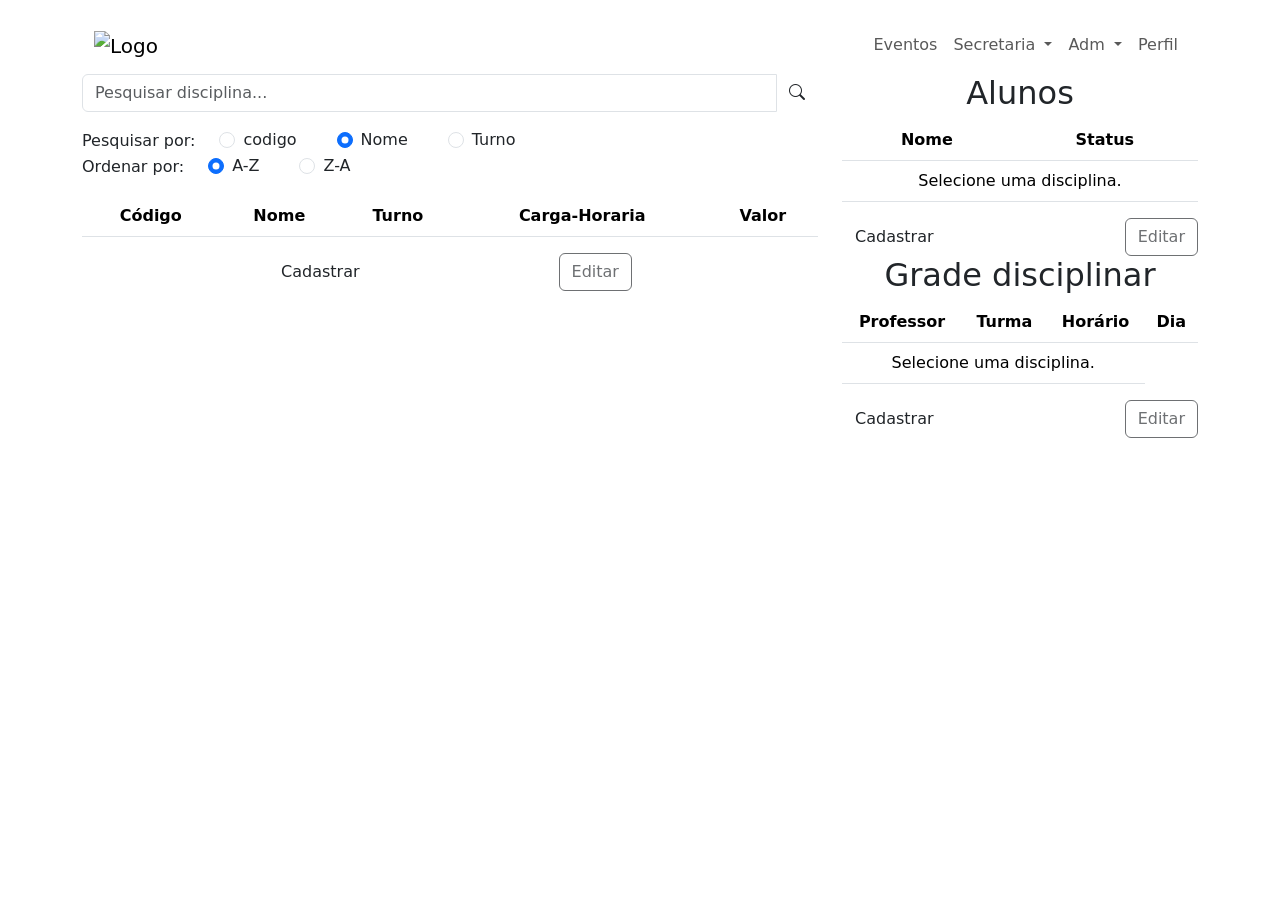
==== src/main/resources/auxiliar/index.html @ 80546371 "Adicionando projeto ao GitHub" ====
<!DOCTYPE html>

<head>
  <meta charset="UTF-8">
  <meta name="viewport" content="width=device-width, initial-scale=1.0">
  <title>Painel de Disciplinas</title>

  <!-- Bootstrap CSS -->
  <link href="https://cdn.jsdelivr.net/npm/bootstrap@5.3.2/dist/css/bootstrap.min.css" rel="stylesheet">
  <!-- Bootstrap Icons -->
  <link rel="stylesheet" href="https://cdn.jsdelivr.net/npm/bootstrap-icons@1.11.3/font/bootstrap-icons.min.css">
  <!-- Google Fonts -->
  <link rel="preconnect" href="https://fonts.googleapis.com">
  <link rel="preconnect" href="https://fonts.gstatic.com" crossorigin>
  <link href="https://fonts.googleapis.com/css2?family=Patrick+Hand&display=swap" rel="stylesheet">
  <link href="/auxiliar/index.css" rel="stylesheet">

</head>

<body>

  <div class="container mt-3 mb-3">

    <!-- Navbar -->
    <nav class="navbar navbar-expand-lg content-block navbar-custom">
      <div class="container-fluid">
        <a class="navbar-brand" th:href="@{index}"><img th:src="@{/assets/logo.png}" style="height: 75px; width: auto;"
            alt="Logo"></a>
        <button class="navbar-toggler" type="button" data-bs-toggle="collapse" data-bs-target="#navbarNav">
          <span class="navbar-toggler-icon"></span>
        </button>
        <div class="collapse navbar-collapse justify-content-end" id="navbarNav">
          <ul class="navbar-nav">
            <li class="nav-item">
              <a class="nav-link" th:href="@{index}">Eventos</a>
            </li>
            <li class="nav-item dropdown">
              <a class="nav-link dropdown-toggle" role="button" data-bs-toggle="dropdown">
                Secretaria
              </a>
              <ul class="dropdown-menu">
                <li><a class="dropdown-item" th:href="@{alunos}">Alunos</a></li>
                <li><a class="dropdown-item" th:href="@{disciplinas}">Disciplinas</a></li>
                <li><a class="dropdown-item" th:href="@{turmas}">Turmas</a></li>
                <li><a class="dropdown-item" th:href="@{eventos}">Eventos</a></li>
              </ul>
            </li>
            <li class="nav-item dropdown">
              <a class="nav-link dropdown-toggle" role="button" data-bs-toggle="dropdown">
                Adm
              </a>
              <ul class="dropdown-menu">
                <li><a class="dropdown-item" th:href="@{contasl}">Contas</a></li>
                <li><a class="dropdown-item" th:href="@{funcionarios}">Funcionários</a></li>
              </ul>
            </li>
            <li class="nav-item">
              <a class="nav-link" th:href="@{perfil}">Perfil</a>
            </li>
          </ul>
        </div>
      </div>
    </nav>
    <!-- Fim Navbar -->

    <!-- Seção Principal -->
    <section class="content-block">
      <div class="row">

        <!-- Coluna da Esquerda (Tabela Principal) -->
        <div class="col-lg-8">

          <!-- Busca e Filtros -->
          <div class="input-group search-bar-custom mb-3">
            <input type="text" class="form-control" placeholder="Pesquisar disciplina..." id="inputPesquisa">
            <button class="btn" type="button" id="botaoPesquisa">
              <i class="bi bi-search"></i>
            </button>
          </div>
          <div class="row filter-group align-items-center">
            <div class="col-auto">Pesquisar por:</div>
            <div class="col-auto">
              <div class="form-check form-check-inline">
                <input class="form-check-input" type="radio" name="pesquisarPor" id="radioNome" value="codigo">
                <label class="form-check-label" for="radioNome">codigo</label>
              </div>
            </div>
            <div class="col-auto">
              <div class="form-check form-check-inline">
                <input class="form-check-input" type="radio" name="pesquisarPor" id="radioNome" value="nome" checked>
                <label class="form-check-label" for="radioNome">Nome</label>
              </div>
            </div>
            <div class="col-auto">
              <div class="form-check form-check-inline">
                <input class="form-check-input" type="radio" name="pesquisarPor" id="radioTurno" value="turno">
                <label class="form-check-label" for="radioTurno">Turno</label>
              </div>
            </div>
          </div>
          <div class="row filter-group align-items-center mb-3">
            <div class="col-auto">Ordenar por:</div>
            <div class="col-auto">
              <div class="form-check form-check-inline">
                <input class="form-check-input" type="radio" name="ordenarPor" id="radioAZ" value="az" checked>
                <label class="form-check-label" for="radioAZ">A-Z</label>
              </div>
            </div>
            <div class="col-auto">
              <div class="form-check form-check-inline">
                <input class="form-check-input" type="radio" name="ordenarPor" id="radioZA" value="za">
                <label class="form-check-label" for="radioZA">Z-A</label>
              </div>
            </div>
          </div>

          <!-- Tabela Principal de Disciplinas -->
          <div class="table-scrollable table-responsive">
            <table class="table table-custom text-center table-hover">
              <thead>
                <tr>
                  <th scope="col">Código</th>
                  <th scope="col">Nome</th>
                  <th scope="col">Turno</th>
                  <th scope="col">Carga-Horaria</th>
                  <th scope="col">Valor</th>
                </tr>
              </thead>
              <!-- Corpo da Tabela de Disciplinas -->
              <tbody id="tabelaDisciplinasBody">
              </tbody>
            </table>
          </div>

          <!-- Botões de Ação da Tabela Principal -->
          <div class="d-flex justify-content-evenly action-buttons">
            <button class="btn btn-custom" id="btnInserirDisciplina" data-bs-toggle="modal"
              data-bs-target="#modalGerenciarDisciplina">
              Cadastrar
            </button>
            <button class="btn btn-custom" id="btnEditarDisciplina" data-bs-toggle="modal"
              data-bs-target="#modalGerenciarDisciplina" disabled>
              Editar
            </button>
          </div>

        </div>
        <!-- Fim Coluna Esquerda -->

        <!-- Coluna da Direita (Tabelas Secundárias) -->
        <div class="col-lg-4 mt-4 mt-lg-0">

          <!-- Caixa Alunos -->
          <div class="info-box">
            <h3 class="text-center" style="font-size: 2rem;">Alunos</h3>
            <div class="table-scrollable table-responsive">
              <table class="table table-custom text-center table-hover">
                <thead>
                  <tr>
                    <th scope="col">Nome</th>
                    <th scope="col">Status</th>
                  </tr>
                </thead>
                <!-- Corpo da Tabela de Alunos -->
                <tbody id="tabelaAlunosBody">
                  <tr>
                    <td colspan="2">Selecione uma disciplina.</td>
                  </tr>
                </tbody>
              </table>
            </div>
            <div class="d-flex justify-content-between">
              <button class="btn btn-custom" id="btnCadastrarAluno" data-bs-toggle="modal"
                data-bs-target="#modalGerenciarAluno" data-action-type="grade">
                Cadastrar
              </button><button class="btn btn-custom" id="btnEditarAluno" disabled data-bs-toggle="modal"
                data-bs-target="#modalGerenciarAluno" data-action-type="grade">
                Editar
              </button>
            </div>
          </div>
          <!-- Fim Caixa Alunos -->

          <!-- Caixa Grade Disciplinar -->
          <div class="info-box">
            <h3 class="text-center" style="font-size: 2rem;">Grade disciplinar</h3>
            <div class="table-scrollable table-responsive">
              <table class="table table-custom text-center table-hover">
                <thead>
                  <tr>
                    <th scope="col">Professor</th>
                    <th scope="col">Turma</th>
                    <th scope="col">Horário</th>
                    <th scope="col">Dia</th>
                  </tr>
                </thead>
                <!-- Corpo da Tabela de Grade -->
                <tbody id="tabelaGradeBody">
                  <tr>
                    <td colspan="3">Selecione uma disciplina.</td>
                  </tr>
                </tbody>
              </table>
            </div>
            <div class="d-flex justify-content-between">
              <button class="btn btn-custom" id="btnCadastrarGrade" data-bs-toggle="modal"
                data-bs-target="#modalGerenciarGrade" data-action-type="grade">
                Cadastrar
              </button><button class="btn btn-custom" id="btnEditarGrade" disabled data-bs-toggle="modal"
                data-bs-target="#modalGerenciarGrade" data-action-type="grade">
                Editar
              </button>
            </div>
          </div>
          <!-- Fim Caixa Grade -->

        </div>
        <!-- Fim Coluna Direita -->

      </div>
    </section>
  </div>


  <!-- MODAIS (Coloque no final do <body>) -->

  <!-- Modal Inserir/Editar Disciplina -->
  <div class="modal fade" id="modalGerenciarDisciplina" tabindex="-1">
    <div class="modal-dialog modal-dialog-centered">
      <div class="modal-content"
        style="background-color: var(--cor-bloco-principal); border: 3px solid var(--cor-texto-borda); border-radius: 15px;">
        <div class="modal-body" style="padding: 2rem;">
          <h3 class="text-center mb-4" style="font-size: 2.5rem;" id="modalDisciplinaTitulo">Inserir Disciplina</h3>
          <div class="form-floating mb-3">
            <input type="text" class="form-control" id="editCodigo" placeholder="Código (Ex: D104)">
            <label for="editCodigo" style="color: #555;">Código</label>
          </div>
          <div class="form-floating mb-3">
            <input type="text" class="form-control" id="editNome" placeholder="Nome">
            <label for="editNome" style="color: #555;">Nome</label>
          </div>
          <div class="form-floating mb-3">
            <input type="text" class="form-control" id="editTurno" placeholder="Turno (Manhã, Tarde, Noite)">
            <label for="editTurno" style="color: #555;">Turno</label>
          </div>
          <div class="form-floating mb-3">
            <input type="text" class="form-control" id="editCarga" placeholder="Carga-Horária (Ex: 80h)">
            <label for="editCarga" style="color: #555;">Carga-Horária</label>
          </div>
          <div class="form-floating mb-3">
            <input type="text" class="form-control" id="editValor" placeholder="Valor (Ex: 150.00)">
            <label for="editValor" style="color: #555;">Valor</label>
          </div>
          <button type="button" class="btn btn-custom w-100 mt-3" id="btnSalvarDisciplina">Confirmar</button>
          <div id="alertaModalDisciplina" class="alert mt-3 d-none" style="text-align: center;"></div>
        </div>
      </div>
    </div>
  </div>

  <!-- NOVO MODAL: Gerenciar Alunos -->
  <div class="modal fade" id="" tabindex="-1">
    <div class="modal-dialog modal-dialog-centered modal">
      <div class="modal-content"
        style="background-color: var(--cor-bloco-principal); border: 3px solid var(--cor-texto-borda); border-radius: 15px;">
        <div class="modal-body text-center" style="padding: 2rem;">
          <!-- Dropdown "Alunos" -->
          <div class="dropdown mb-3">
            <button class="btn btn-dropdown-custom dropdown-toggle" type="button" id="btnDropdownAlunos"
              data-bs-toggle="dropdown" aria-expanded="false">
              Selecione o(a) Aluno(a)
            </button>
            <ul class="dropdown-menu dropdown-menu-scroll" id="dropdownMenuAlunos" aria-labelledby="btnDropdownAlunos">
            </ul>
          </div>
          <button type="button" class="btn btn-custom w-100 mt-4" id="btnConfirmarAlunos">Confirmar</button>
          <div id="alertaModalAlunos" class="alert mt-3 d-none" style="text-align: center;"></div>
        </div>
      </div>
    </div>
  </div>


  <!-- MODAL INSERIR/EDITAR GRADE DISCIPLINAR -->
  <div class="modal fade" id="modalGerenciarAluno" tabindex="-1">
    <div class="modal-dialog modal-lg modal-dialog-centered"> <!-- modal-lg para mais espaço -->
      <div class="modal-content"
        style="background-color: var(--cor-bloco-principal); border: 3px solid var(--cor-texto-borda); border-radius: 15px;">
        <div class="modal-body" style="padding: 2rem;">

          <h3 class="text-center mb-4" style="font-size: 2.5rem;" id="modalAlunoTitulo">Inserir na disciplina </h3>


          <div class="row">
            <!-- Dropdown "Alunos" -->
            <div class="col-md-6">

              <!-- Dropdown "Turmas" -->
              <div class="dropdown mb-3">
                <button class="btn btn-dropdown-custom dropdown-toggle" type="button" id="btnDropdownTurmas"
                  data-bs-toggle="dropdown" aria-expanded="false">
                  Selecione a Turma
                </button>
                <ul class="dropdown-menu dropdown-menu-scroll" id="dropdownMenuTurmas"
                  aria-labelledby="btnDropdownTurmas">
                </ul>
              </div>
              <!-- Horario da aula -->
              <div class="form-floating mb-3">
                <input type="text" class="form-control" id="editHorarioAluno" placeholder="Horario da aula">
                <label for="editHorarioAluno" style="color: #555;">Horario</label>
              </div>
              <!-- Professor da turma -->
              <div class="form-floating mb-3">
                <input type="text" class="form-control" id="editProfessor" placeholder="Professor" disabled>
                <label for="editProfessor" style="color: #555;">Professor</label>
              </div>
            </div>
            <div class="col-md-6">

              <div class="dropdown mb-3">
                <button class="btn btn-dropdown-custom dropdown-toggle" type="button" id="btnDropdownAlunos"
                  data-bs-toggle="dropdown" aria-expanded="false">
                  Selecione o(a) Aluno(a)
                </button>
                <ul class="dropdown-menu dropdown-menu-scroll" id="dropdownMenuAlunos"
                  aria-labelledby="btnDropdownAlunos">
                </ul>
              </div>
              <div class="form-floating mb-3">
                <input type="text" class="form-control" id="editNotaAluno" placeholder="Nota" disabled>
                <label for="editNotaAluno" style="color: #555;">Nota</label>
              </div>
              <div class="form-floating mb-3">
                <input type="text" class="form-control" id="editStatusAluno" placeholder="Nota" disabled>
                <label for="editStatusAluno" style="color: #555;">Status</label>
              </div>
            </div>
          </div>

          <!-- Botão Confirmar -->
          <button type="button" class="btn btn-custom w-100 mt-3" id="btnConfirmarAlunos">Confirmar</button>
          <div id="alertaModalAlunos" class="alert mt-3 d-none" style="text-align: center;"></div>
        </div>
      </div>
    </div>
  </div>
  <!-- SCRIPTS -->
  <script src="https://cdn.jsdelivr.net/npm/bootstrap@5.3.2/dist/js/bootstrap.bundle.min.js"></script>
  <script src="/auxiliar/index.js" defer></script>

</body>

</html>
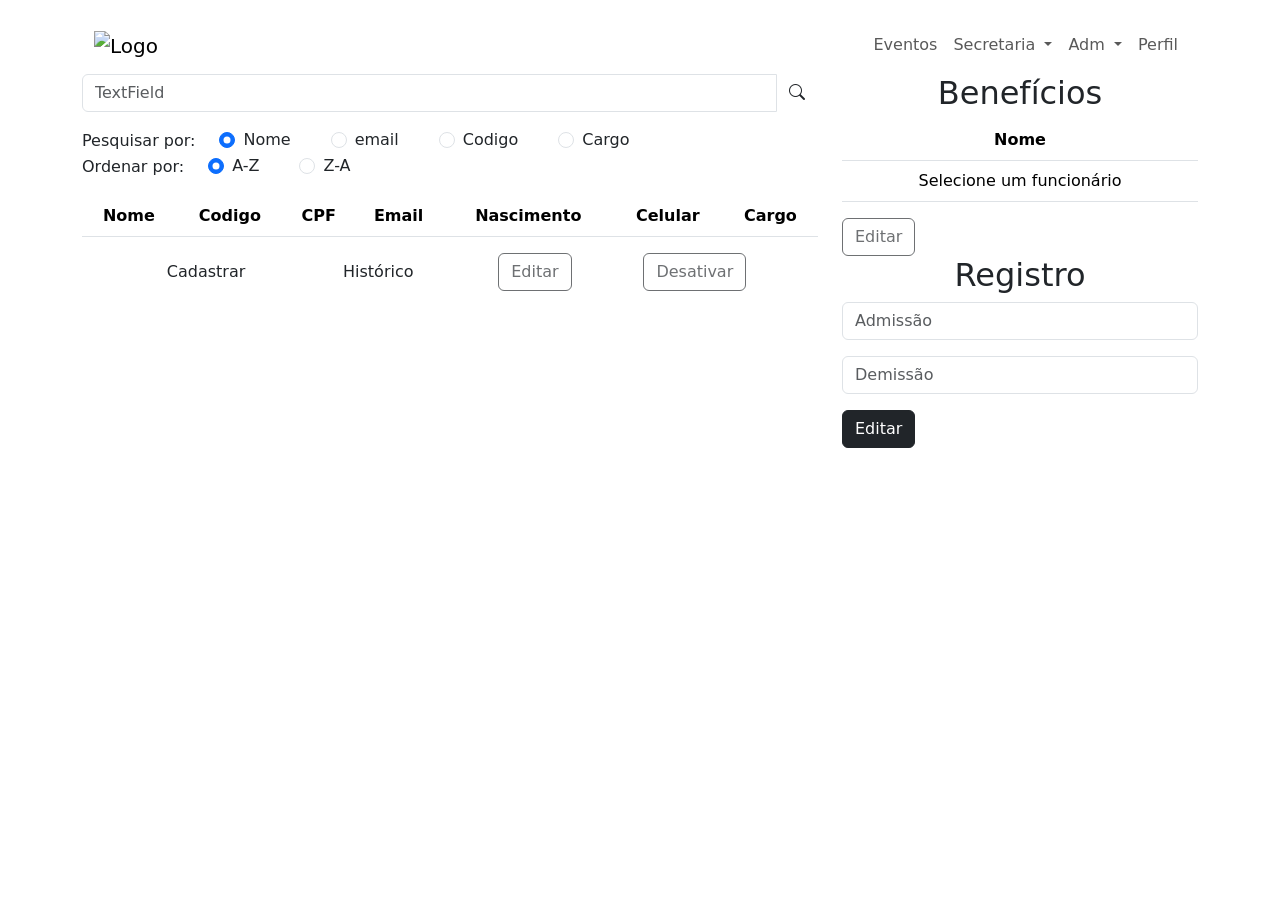
==== commit 6c00bc02: "Configurando pagina de funcionarios - incompleto" ====
--- a/src/main/resources/auxiliar/index.html
+++ b/src/main/resources/auxiliar/index.html
@@ -1,20 +1,19 @@
 <!DOCTYPE html>
+<html lang="pt-br" xmlns:th="http://www.thymeleaf.org">
 
 <head>
   <meta charset="UTF-8">
   <meta name="viewport" content="width=device-width, initial-scale=1.0">
-  <title>Painel de Disciplinas</title>
-
-  <!-- Bootstrap CSS -->
+  <title>Painel de Funcionários</title>
+
   <link href="https://cdn.jsdelivr.net/npm/bootstrap@5.3.2/dist/css/bootstrap.min.css" rel="stylesheet">
-  <!-- Bootstrap Icons -->
+
   <link rel="stylesheet" href="https://cdn.jsdelivr.net/npm/bootstrap-icons@1.11.3/font/bootstrap-icons.min.css">
-  <!-- Google Fonts -->
+
   <link rel="preconnect" href="https://fonts.googleapis.com">
   <link rel="preconnect" href="https://fonts.gstatic.com" crossorigin>
   <link href="https://fonts.googleapis.com/css2?family=Patrick+Hand&display=swap" rel="stylesheet">
-  <link href="/auxiliar/index.css" rel="stylesheet">
-
+  <link href="/static/css/funcionarios.css" rel="stylesheet">
 </head>
 
 <body>
@@ -50,7 +49,7 @@
                 Adm
               </a>
               <ul class="dropdown-menu">
-                <li><a class="dropdown-item" th:href="@{contasl}">Contas</a></li>
+                <li><a class="dropdown-item" th:href="@{contas}">Contas</a></li>
                 <li><a class="dropdown-item" th:href="@{funcionarios}">Funcionários</a></li>
               </ul>
             </li>
@@ -61,43 +60,46 @@
         </div>
       </div>
     </nav>
-    <!-- Fim Navbar -->
-
-    <!-- Seção Principal -->
     <section class="content-block">
       <div class="row">
 
-        <!-- Coluna da Esquerda (Tabela Principal) -->
         <div class="col-lg-8">
 
-          <!-- Busca e Filtros -->
           <div class="input-group search-bar-custom mb-3">
-            <input type="text" class="form-control" placeholder="Pesquisar disciplina..." id="inputPesquisa">
-            <button class="btn" type="button" id="botaoPesquisa">
+            <input type="text" class="form-control" placeholder="TextField">
+            <button class="btn" type="button">
               <i class="bi bi-search"></i>
             </button>
           </div>
+
           <div class="row filter-group align-items-center">
             <div class="col-auto">Pesquisar por:</div>
             <div class="col-auto">
               <div class="form-check form-check-inline">
-                <input class="form-check-input" type="radio" name="pesquisarPor" id="radioNome" value="codigo">
-                <label class="form-check-label" for="radioNome">codigo</label>
-              </div>
-            </div>
-            <div class="col-auto">
-              <div class="form-check form-check-inline">
                 <input class="form-check-input" type="radio" name="pesquisarPor" id="radioNome" value="nome" checked>
                 <label class="form-check-label" for="radioNome">Nome</label>
               </div>
             </div>
             <div class="col-auto">
               <div class="form-check form-check-inline">
-                <input class="form-check-input" type="radio" name="pesquisarPor" id="radioTurno" value="turno">
-                <label class="form-check-label" for="radioTurno">Turno</label>
-              </div>
-            </div>
-          </div>
+                <input class="form-check-input" type="radio" name="pesquisarPor" id="radioEmail" value="email">
+                <label class="form-check-label" for="radioEmail">email</label>
+              </div>
+            </div>
+            <div class="col-auto">
+              <div class="form-check form-check-inline">
+                <input class="form-check-input" type="radio" name="pesquisarPor" id="radioCodigo" value="codigo">
+                <label class="form-check-label" for="radioCodigo">Codigo</label>
+              </div>
+            </div>
+            <div class="col-auto">
+              <div class="form-check form-check-inline">
+                <input class="form-check-input" type="radio" name="pesquisarPor" id="radioCargo" value="cargo">
+                <label class="form-check-label" for="radioCargo">Cargo</label>
+              </div>
+            </div>
+          </div>
+
           <div class="row filter-group align-items-center mb-3">
             <div class="col-auto">Ordenar por:</div>
             <div class="col-auto">
@@ -114,241 +116,253 @@
             </div>
           </div>
 
-          <!-- Tabela Principal de Disciplinas -->
           <div class="table-scrollable table-responsive">
             <table class="table table-custom text-center table-hover">
               <thead>
                 <tr>
-                  <th scope="col">Código</th>
                   <th scope="col">Nome</th>
-                  <th scope="col">Turno</th>
-                  <th scope="col">Carga-Horaria</th>
-                  <th scope="col">Valor</th>
+                  <th scope="col">Codigo</th>
+                  <th scope="col">CPF</th>
+                  <th scope="col">Email</th>
+                  <th scope="col">Nascimento</th>
+                  <th scope="col">Celular</th>
+                  <th scope="col">Cargo</th>
                 </tr>
               </thead>
-              <!-- Corpo da Tabela de Disciplinas -->
-              <tbody id="tabelaDisciplinasBody">
+              <tbody id="tabelaFuncionariosBody">
               </tbody>
             </table>
           </div>
 
-          <!-- Botões de Ação da Tabela Principal -->
           <div class="d-flex justify-content-evenly action-buttons">
-            <button class="btn btn-custom" id="btnInserirDisciplina" data-bs-toggle="modal"
-              data-bs-target="#modalGerenciarDisciplina">
+            <button class="btn btn-custom" id="btnCadastrarTabela" data-bs-toggle="modal"
+              data-bs-target="#modalCadastrarFuncionario">
               Cadastrar
             </button>
-            <button class="btn btn-custom" id="btnEditarDisciplina" data-bs-toggle="modal"
-              data-bs-target="#modalGerenciarDisciplina" disabled>
+            <button class="btn btn-custom" id="btnInformacoes">
+              Histórico
+            </button>
+            <button class="btn btn-custom" id="btnEditarTabela" data-bs-toggle="modal"
+              data-bs-target="#modalEditarFuncionario" disabled>
               Editar
             </button>
-          </div>
-
-        </div>
-        <!-- Fim Coluna Esquerda -->
-
-        <!-- Coluna da Direita (Tabelas Secundárias) -->
+            <button class="btn btn-custom" id="btnDesativarTabela" data-bs-toggle="modal"
+              data-bs-target="#modalDesativar" disabled>
+              Desativar
+            </button>
+          </div>
+
+        </div>
+
         <div class="col-lg-4 mt-4 mt-lg-0">
-
-          <!-- Caixa Alunos -->
-          <div class="info-box">
-            <h3 class="text-center" style="font-size: 2rem;">Alunos</h3>
-            <div class="table-scrollable table-responsive">
-              <table class="table table-custom text-center table-hover">
-                <thead>
-                  <tr>
-                    <th scope="col">Nome</th>
-                    <th scope="col">Status</th>
-                  </tr>
-                </thead>
-                <!-- Corpo da Tabela de Alunos -->
-                <tbody id="tabelaAlunosBody">
-                  <tr>
-                    <td colspan="2">Selecione uma disciplina.</td>
-                  </tr>
-                </tbody>
-              </table>
-            </div>
-            <div class="d-flex justify-content-between">
-              <button class="btn btn-custom" id="btnCadastrarAluno" data-bs-toggle="modal"
-                data-bs-target="#modalGerenciarAluno" data-action-type="grade">
-                Cadastrar
-              </button><button class="btn btn-custom" id="btnEditarAluno" disabled data-bs-toggle="modal"
-                data-bs-target="#modalGerenciarAluno" data-action-type="grade">
+          <div class="address-form-box" id="enderecoDiv" style="display: none;">
+            <h3 class="text-center" style="font-size: 2rem;">Endereço</h3>
+
+            <form id="formEndereco">
+              <div class="mb-3">
+                <input type="text" class="form-control address-field" id="editRua" placeholder="Rua" readonly>
+              </div>
+              <div class="mb-3">
+                <input type="text" class="form-control address-field" id="editBairro" placeholder="Bairro" readonly>
+              </div>
+              <div class="mb-3">
+                <input type="text" class="form-control address-field" id="editCidade" placeholder="Cidade" readonly>
+              </div>
+              <div class="row mb-3">
+                <div class="col-6">
+                  <input type="text" class="form-control address-field" id="editNumero" placeholder="Numero" readonly>
+                </div>
+                <div class="col-6">
+                  <input type="text" class="form-control address-field" id="editCEP" placeholder="CEP" readonly>
+                </div>
+              </div>
+              <div class="mb-3">
+                <input type="text" class="form-control address-field" id="editComplemento" placeholder="Complemento"
+                  readonly>
+              </div>
+
+              <button type="button" class="btn btn-dark" id="btnEditarEndereco">Editar</button>
+
+              <button type="button" class="btn btn-primary mt-2 d-none" id="btnSalvarEndereco">Salvar</button>
+            </form>
+          </div>
+
+          <!-- Caixa Histórico -->
+          <div id="informacoesDiv" style="display: block;">
+            <div class="info-box">
+              <h3 class="text-center" style="font-size: 2rem;">Benefícios</h3>
+              <div class="table-scrollable table-responsive">
+                <table class="table table-custom text-center table-hover">
+                  <thead>
+                    <tr>
+                      <th scope="col">Nome</th>
+                    </tr>
+                  </thead>
+                  <!-- Corpo da Tabela de Histórico -->
+                  <tbody id="tabelaBeneficiosBody">
+                    <tr>
+                      <td colspan="3">Selecione um funcionário</td>
+                    </tr>
+                  </tbody>
+                </table>
+              </div>
+              <button class="btn btn-custom" id="btnEditarBeneficios  " data-bs-toggle="modal"
+                data-bs-target="#modalEditarBeneficios" disabled>
                 Editar
               </button>
             </div>
-          </div>
-          <!-- Fim Caixa Alunos -->
-
-          <!-- Caixa Grade Disciplinar -->
-          <div class="info-box">
-            <h3 class="text-center" style="font-size: 2rem;">Grade disciplinar</h3>
-            <div class="table-scrollable table-responsive">
-              <table class="table table-custom text-center table-hover">
-                <thead>
-                  <tr>
-                    <th scope="col">Professor</th>
-                    <th scope="col">Turma</th>
-                    <th scope="col">Horário</th>
-                    <th scope="col">Dia</th>
-                  </tr>
-                </thead>
-                <!-- Corpo da Tabela de Grade -->
-                <tbody id="tabelaGradeBody">
-                  <tr>
-                    <td colspan="3">Selecione uma disciplina.</td>
-                  </tr>
-                </tbody>
-              </table>
-            </div>
-            <div class="d-flex justify-content-between">
-              <button class="btn btn-custom" id="btnCadastrarGrade" data-bs-toggle="modal"
-                data-bs-target="#modalGerenciarGrade" data-action-type="grade">
-                Cadastrar
-              </button><button class="btn btn-custom" id="btnEditarGrade" disabled data-bs-toggle="modal"
-                data-bs-target="#modalGerenciarGrade" data-action-type="grade">
-                Editar
-              </button>
-            </div>
-          </div>
-          <!-- Fim Caixa Grade -->
-
-        </div>
-        <!-- Fim Coluna Direita -->
+            <!-- Fim Caixa Histórico -->
+
+            <!-- Caixa Mensalidades -->
+            <div class="info-box address-form-box">
+              <h3 class="text-center" style="font-size: 2rem;">Registro</h3>
+              <form>
+                <div class="mb-3">
+                  <input type="text" class="form-control registro-field" id="inputAdmissao" placeholder="Admissão"
+                    readonly>
+                </div>
+                <div class="my-3">
+                  <input type="text" class="form-control registro-field" id="inputDemissao" placeholder="Demissão"
+                    readonly>
+                </div>
+              </form>
+              <button type="button" class="btn btn-dark" id="btnEditarRegistro">Editar</button>
+
+              <button type="button" class="btn btn-primary mt-2 d-none" id="btnSalvarRegistro">Salvar</button>
+            </div>
+          </div>
+
+        </div>
 
       </div>
     </section>
   </div>
-
-
-  <!-- MODAIS (Coloque no final do <body>) -->
-
-  <!-- Modal Inserir/Editar Disciplina -->
-  <div class="modal fade" id="modalGerenciarDisciplina" tabindex="-1">
+  <div class="modal fade" id="modalDesativar" tabindex="-1">
     <div class="modal-dialog modal-dialog-centered">
       <div class="modal-content"
         style="background-color: var(--cor-bloco-principal); border: 3px solid var(--cor-texto-borda); border-radius: 15px;">
+        <div class="modal-body text-center" style="padding: 2rem;">
+          <h5 class_style="font-size: 1.8rem;" id="desativarMensagem">O funcionário .... será desativado</h5>
+          <p class="mt-2" style="font-size: 1.4rem;" id="desativarInstrucao">Digite "Codigo" para confirmar</p>
+          <div class="form-floating my-3">
+            <input type="text" class="form-control" id="inputConfirmarCodigo" placeholder="TextField">
+            <label for="inputConfirmarCodigo" style="color: #555;">Código</label>
+          </div>
+          <button type="button" class="btn btn-custom w-100" id="btnConfirmarDesativacao">Confirmar</button>
+          <div id="alertaDesativar" class="alert mt-3 d-none" style="text-align: center;"></div>
+        </div>
+      </div>
+    </div>
+  </div>
+
+  <div class="modal fade" id="modalCadastrarFuncionario" tabindex="-1">
+    <div class="modal-dialog modal-lg modal-dialog-centered">
+      <div class="modal-content"
+        style="background-color: var(--cor-bloco-principal); border: 3px solid var(--cor-texto-borda); border-radius: 15px;">
         <div class="modal-body" style="padding: 2rem;">
-          <h3 class="text-center mb-4" style="font-size: 2.5rem;" id="modalDisciplinaTitulo">Inserir Disciplina</h3>
-          <div class="form-floating mb-3">
-            <input type="text" class="form-control" id="editCodigo" placeholder="Código (Ex: D104)">
-            <label for="editCodigo" style="color: #555;">Código</label>
-          </div>
-          <div class="form-floating mb-3">
-            <input type="text" class="form-control" id="editNome" placeholder="Nome">
-            <label for="editNome" style="color: #555;">Nome</label>
-          </div>
-          <div class="form-floating mb-3">
-            <input type="text" class="form-control" id="editTurno" placeholder="Turno (Manhã, Tarde, Noite)">
-            <label for="editTurno" style="color: #555;">Turno</label>
-          </div>
-          <div class="form-floating mb-3">
-            <input type="text" class="form-control" id="editCarga" placeholder="Carga-Horária (Ex: 80h)">
-            <label for="editCarga" style="color: #555;">Carga-Horária</label>
-          </div>
-          <div class="form-floating mb-3">
-            <input type="text" class="form-control" id="editValor" placeholder="Valor (Ex: 150.00)">
-            <label for="editValor" style="color: #555;">Valor</label>
-          </div>
-          <button type="button" class="btn btn-custom w-100 mt-3" id="btnSalvarDisciplina">Confirmar</button>
-          <div id="alertaModalDisciplina" class="alert mt-3 d-none" style="text-align: center;"></div>
+          <h3 class="text-center mb-4" style="font-size: 2.5rem;">Cadastrar Novo Funcionário</h3>
+          <div class="row">
+            <div class="col-md-6">
+              <div class="form-floating mb-3">
+                <input type="text" class="form-control" id="cadNome" placeholder="Nome Completo">
+                <label for="cadNome" style="color: #555;">Nome Completo</label>
+              </div>
+              <div class="form-floating mb-3">
+                <input type="text" class="form-control" id="cadCodigo" placeholder="Código">
+                <label for="cadCodigo" style="color: #555;">Código (Ex: F103)</label>
+              </div>
+              <div class="form-floating mb-3">
+                <input type="text" class="form-control" id="cadCPF" placeholder="CPF">
+                <label for="cadCPF" style="color: #555;">CPF</label>
+              </div>
+            </div>
+            <div class="col-md-6">
+              <div class="form-floating mb-3">
+                <input type="email" class="form-control" id="cadEmail" placeholder="Email">
+                <label for="cadEmail" style="color: #555;">Email</label>
+              </div>
+              <div class="form-floating mb-3">
+                <input type="text" class="form-control" id="cadCelular" placeholder="Celular">
+                <label for="cadCelular" style="color: #555;">Celular</label>
+              </div>
+              <div class="form-floating mb-3">
+                <input type="text" class="form-control" id="cadCargo" placeholder="Cargo">
+                <label for="cadCargo" style="color: #555;">Cargo</label>
+              </div>
+            </div>
+          </div>
+          <button type="button" class="btn btn-custom w-100 mt-3" id="btnSalvarCadastro">Confirmar Cadastro</button>
+          <div id="alertaCadastrar" class="alert mt-3 d-none" style="text-align: center;"></div>
         </div>
       </div>
     </div>
   </div>
 
-  <!-- NOVO MODAL: Gerenciar Alunos -->
-  <div class="modal fade" id="" tabindex="-1">
-    <div class="modal-dialog modal-dialog-centered modal">
+  <div class="modal fade" id="modalEditarFuncionario" tabindex="-1">
+    <div class="modal-dialog modal-lg modal-dialog-centered">
+      <div class="modal-content"
+        style="background-color: var(--cor-bloco-principal); border: 3px solid var(--cor-texto-borda); border-radius: 15px;">
+        <div class="modal-body" style="padding: 2rem;">
+          <h3 class="text-center mb-4" style="font-size: 2.5rem;">Editar Funcionário</h3>
+          <div class="row">
+            <div class="col-md-6">
+              <div class="form-floating mb-3">
+                <input type="text" class="form-control" id="editNome" placeholder="Nome Completo">
+                <label for="editNome" style="color: #555;">Nome Completo</label>
+              </div>
+              <div class="form-floating mb-3">
+                <input type="text" class="form-control" id="editCodigo" placeholder="Código" disabled>
+                <label for="editCodigo" style="color: #555;">Código</label>
+              </div>
+              <div class="form-floating mb-3">
+                <input type="text" class="form-control" id="editCPF" placeholder="CPF">
+                <label for="editCPF" style="color: #555;">CPF</label>
+              </div>
+            </div>
+            <div class="col-md-6">
+              <div class="form-floating mb-3">
+                <input type="email" class="form-control" id="editEmail" placeholder="Email">
+                <label for="editEmail" style="color: #555;">Email</label>
+              </div>
+              <div class="form-floating mb-3">
+                <input type="text" class="form-control" id="editCelular" placeholder="Celular">
+                <label for="editCelular" style="color: #555;">Celular</label>
+              </div>
+              <div class="form-floating mb-3">
+                <input type="text" class="form-control" id="editCargo" placeholder="Cargo">
+                <label for="editCargo" style="color: #555;">Cargo</label>
+              </div>
+            </div>
+          </div>
+          <button type="button" class="btn btn-custom w-100 mt-3" id="btnSalvarEdicao">Confirmar Alterações</button>
+          <div id="alertaEditar" class="alert mt-3 d-none" style="text-align: center;"></div>
+        </div>
+      </div>
+    </div>
+  </div>
+
+  <div class="modal fade" id="modalEditarBeneficios" tabindex="-1">
+    <div class="modal-dialog modal-dialog-centered">
       <div class="modal-content"
         style="background-color: var(--cor-bloco-principal); border: 3px solid var(--cor-texto-borda); border-radius: 15px;">
         <div class="modal-body text-center" style="padding: 2rem;">
-          <!-- Dropdown "Alunos" -->
-          <div class="dropdown mb-3">
-            <button class="btn btn-dropdown-custom dropdown-toggle" type="button" id="btnDropdownAlunos"
-              data-bs-toggle="dropdown" aria-expanded="false">
-              Selecione o(a) Aluno(a)
-            </button>
-            <ul class="dropdown-menu dropdown-menu-scroll" id="dropdownMenuAlunos" aria-labelledby="btnDropdownAlunos">
-            </ul>
-          </div>
-          <button type="button" class="btn btn-custom w-100 mt-4" id="btnConfirmarAlunos">Confirmar</button>
-          <div id="alertaModalAlunos" class="alert mt-3 d-none" style="text-align: center;"></div>
+          <h1 class_style="font-size: 2.25rem;" id="modalBeneficiosTitulo">Editar Benefícios</h5>
+            <p class="mt-2" style="font-size: 1.75rem;" id="modalBeneficiosSubTitulo">Adicione ou retire Benefícios</p>
+            <div class="form-floating my-3">
+              <input type="text" class="form-control" id="inputEditarBeneficios" placeholder="Benefícios"
+                style="font-size: 1.5rem;">
+              <label for="inputEditarBeneficios" style="color: #555;">Benefícios</label>
+            </div>
+            <button type="button" class="btn btn-custom w-50" id="btnEditarBeneficios">Salvar</button>
+            <div id="alertaBeneficios" class="alert mt-3 d-none" style="text-align: center;"></div>
         </div>
       </div>
     </div>
   </div>
 
 
-  <!-- MODAL INSERIR/EDITAR GRADE DISCIPLINAR -->
-  <div class="modal fade" id="modalGerenciarAluno" tabindex="-1">
-    <div class="modal-dialog modal-lg modal-dialog-centered"> <!-- modal-lg para mais espaço -->
-      <div class="modal-content"
-        style="background-color: var(--cor-bloco-principal); border: 3px solid var(--cor-texto-borda); border-radius: 15px;">
-        <div class="modal-body" style="padding: 2rem;">
-
-          <h3 class="text-center mb-4" style="font-size: 2.5rem;" id="modalAlunoTitulo">Inserir na disciplina </h3>
-
-
-          <div class="row">
-            <!-- Dropdown "Alunos" -->
-            <div class="col-md-6">
-
-              <!-- Dropdown "Turmas" -->
-              <div class="dropdown mb-3">
-                <button class="btn btn-dropdown-custom dropdown-toggle" type="button" id="btnDropdownTurmas"
-                  data-bs-toggle="dropdown" aria-expanded="false">
-                  Selecione a Turma
-                </button>
-                <ul class="dropdown-menu dropdown-menu-scroll" id="dropdownMenuTurmas"
-                  aria-labelledby="btnDropdownTurmas">
-                </ul>
-              </div>
-              <!-- Horario da aula -->
-              <div class="form-floating mb-3">
-                <input type="text" class="form-control" id="editHorarioAluno" placeholder="Horario da aula">
-                <label for="editHorarioAluno" style="color: #555;">Horario</label>
-              </div>
-              <!-- Professor da turma -->
-              <div class="form-floating mb-3">
-                <input type="text" class="form-control" id="editProfessor" placeholder="Professor" disabled>
-                <label for="editProfessor" style="color: #555;">Professor</label>
-              </div>
-            </div>
-            <div class="col-md-6">
-
-              <div class="dropdown mb-3">
-                <button class="btn btn-dropdown-custom dropdown-toggle" type="button" id="btnDropdownAlunos"
-                  data-bs-toggle="dropdown" aria-expanded="false">
-                  Selecione o(a) Aluno(a)
-                </button>
-                <ul class="dropdown-menu dropdown-menu-scroll" id="dropdownMenuAlunos"
-                  aria-labelledby="btnDropdownAlunos">
-                </ul>
-              </div>
-              <div class="form-floating mb-3">
-                <input type="text" class="form-control" id="editNotaAluno" placeholder="Nota" disabled>
-                <label for="editNotaAluno" style="color: #555;">Nota</label>
-              </div>
-              <div class="form-floating mb-3">
-                <input type="text" class="form-control" id="editStatusAluno" placeholder="Nota" disabled>
-                <label for="editStatusAluno" style="color: #555;">Status</label>
-              </div>
-            </div>
-          </div>
-
-          <!-- Botão Confirmar -->
-          <button type="button" class="btn btn-custom w-100 mt-3" id="btnConfirmarAlunos">Confirmar</button>
-          <div id="alertaModalAlunos" class="alert mt-3 d-none" style="text-align: center;"></div>
-        </div>
-      </div>
-    </div>
-  </div>
-  <!-- SCRIPTS -->
   <script src="https://cdn.jsdelivr.net/npm/bootstrap@5.3.2/dist/js/bootstrap.bundle.min.js"></script>
-  <script src="/auxiliar/index.js" defer></script>
-
+  <script src="/static/js/funcionarios.js"></script>
 </body>
 
 </html>
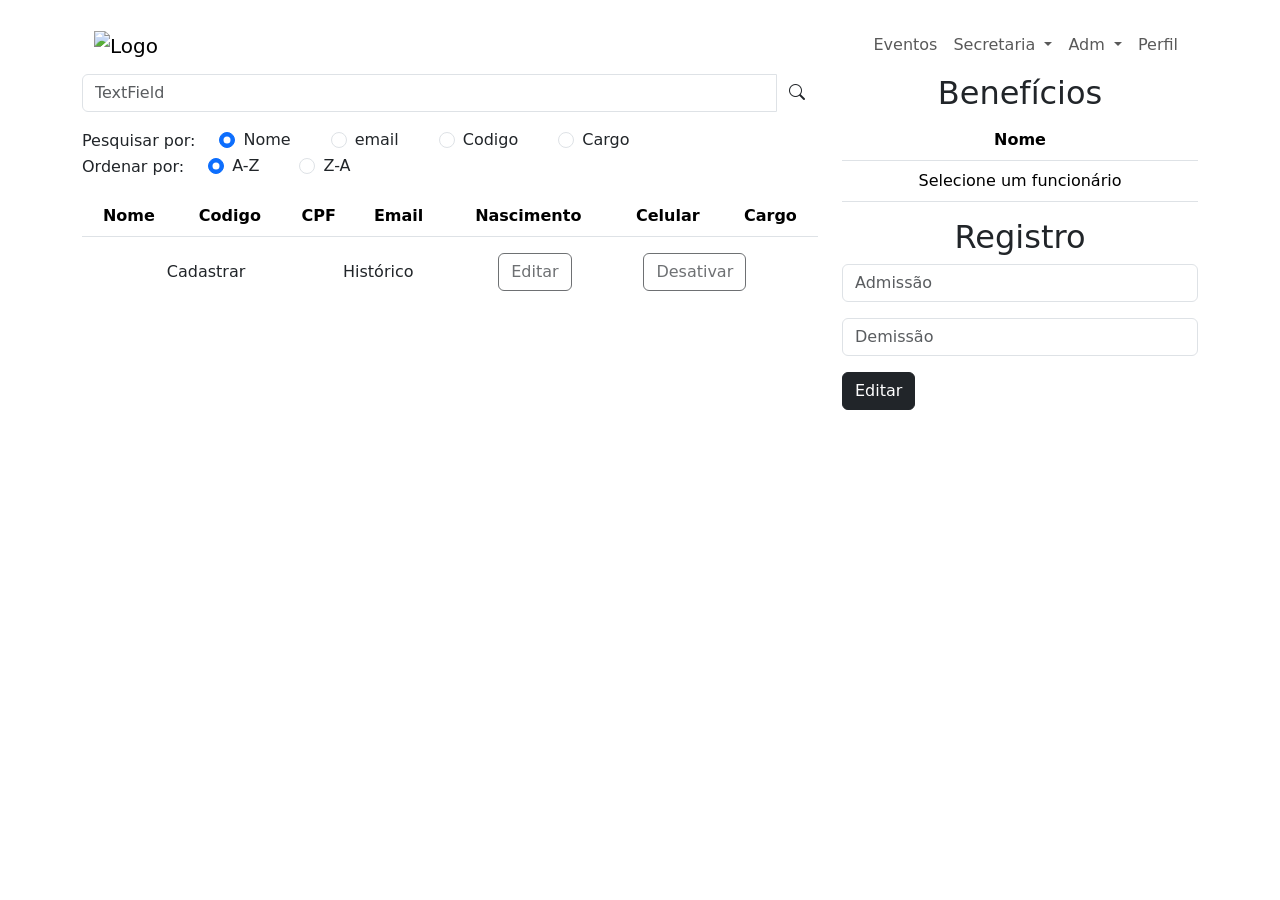
==== commit 7a8b50a9: "Pagina de funcionarios - Configurada" ====
--- a/src/main/resources/auxiliar/index.html
+++ b/src/main/resources/auxiliar/index.html
@@ -206,10 +206,6 @@
                   </tbody>
                 </table>
               </div>
-              <button class="btn btn-custom" id="btnEditarBeneficios  " data-bs-toggle="modal"
-                data-bs-target="#modalEditarBeneficios" disabled>
-                Editar
-              </button>
             </div>
             <!-- Fim Caixa Histórico -->
 
@@ -259,9 +255,9 @@
     <div class="modal-dialog modal-lg modal-dialog-centered">
       <div class="modal-content"
         style="background-color: var(--cor-bloco-principal); border: 3px solid var(--cor-texto-borda); border-radius: 15px;">
-        <div class="modal-body" style="padding: 2rem;">
+        <div class="modal-body " style="padding: 2rem;">
           <h3 class="text-center mb-4" style="font-size: 2.5rem;">Cadastrar Novo Funcionário</h3>
-          <div class="row">
+          <div class="row justify-content-center">
             <div class="col-md-6">
               <div class="form-floating mb-3">
                 <input type="text" class="form-control" id="cadNome" placeholder="Nome Completo">
@@ -290,79 +286,85 @@
                 <label for="cadCargo" style="color: #555;">Cargo</label>
               </div>
             </div>
-          </div>
-          <button type="button" class="btn btn-custom w-100 mt-3" id="btnSalvarCadastro">Confirmar Cadastro</button>
-          <div id="alertaCadastrar" class="alert mt-3 d-none" style="text-align: center;"></div>
+            <div class="form-floating mb-3 w-50" style="padding-left: 5px;">
+              <input type="text" class="form-control" id="cadCargo" placeholder="Cargo">
+              <label for="cadCargo" style="color: #555;">Cargo</label>
+            </div>
+            <div>
+            </div>
+            <button type="button" class="btn btn-custom w-50" id="btnSalvarCadastro">Confirmar Cadastro</button>
+            <div id="alertaCadastrar" class="alert mt-3 d-none" style="text-align: center;"></div>
+          </div>
         </div>
       </div>
     </div>
-  </div>
-
-  <div class="modal fade" id="modalEditarFuncionario" tabindex="-1">
-    <div class="modal-dialog modal-lg modal-dialog-centered">
-      <div class="modal-content"
-        style="background-color: var(--cor-bloco-principal); border: 3px solid var(--cor-texto-borda); border-radius: 15px;">
-        <div class="modal-body" style="padding: 2rem;">
-          <h3 class="text-center mb-4" style="font-size: 2.5rem;">Editar Funcionário</h3>
-          <div class="row">
-            <div class="col-md-6">
-              <div class="form-floating mb-3">
-                <input type="text" class="form-control" id="editNome" placeholder="Nome Completo">
-                <label for="editNome" style="color: #555;">Nome Completo</label>
-              </div>
-              <div class="form-floating mb-3">
-                <input type="text" class="form-control" id="editCodigo" placeholder="Código" disabled>
-                <label for="editCodigo" style="color: #555;">Código</label>
-              </div>
-              <div class="form-floating mb-3">
-                <input type="text" class="form-control" id="editCPF" placeholder="CPF">
-                <label for="editCPF" style="color: #555;">CPF</label>
-              </div>
-            </div>
-            <div class="col-md-6">
-              <div class="form-floating mb-3">
-                <input type="email" class="form-control" id="editEmail" placeholder="Email">
-                <label for="editEmail" style="color: #555;">Email</label>
-              </div>
-              <div class="form-floating mb-3">
-                <input type="text" class="form-control" id="editCelular" placeholder="Celular">
-                <label for="editCelular" style="color: #555;">Celular</label>
-              </div>
-              <div class="form-floating mb-3">
-                <input type="text" class="form-control" id="editCargo" placeholder="Cargo">
-                <label for="editCargo" style="color: #555;">Cargo</label>
-              </div>
-            </div>
-          </div>
-          <button type="button" class="btn btn-custom w-100 mt-3" id="btnSalvarEdicao">Confirmar Alterações</button>
-          <div id="alertaEditar" class="alert mt-3 d-none" style="text-align: center;"></div>
+
+    <div class="modal fade" id="modalEditarFuncionario" tabindex="-1">
+      <div class="modal-dialog modal-lg modal-dialog-centered">
+        <div class="modal-content"
+          style="background-color: var(--cor-bloco-principal); border: 3px solid var(--cor-texto-borda); border-radius: 15px;">
+          <div class="modal-body" style="padding: 2rem;">
+            <h3 class="text-center mb-4" style="font-size: 2.5rem;">Editar Funcionário</h3>
+            <div class="row">
+              <div class="col-md-6">
+                <div class="form-floating mb-3">
+                  <input type="text" class="form-control" id="editNome" placeholder="Nome Completo">
+                  <label for="editNome" style="color: #555;">Nome Completo</label>
+                </div>
+                <div class="form-floating mb-3">
+                  <input type="text" class="form-control" id="editCodigo" placeholder="Código" disabled>
+                  <label for="editCodigo" style="color: #555;">Código</label>
+                </div>
+                <div class="form-floating mb-3">
+                  <input type="text" class="form-control" id="editCPF" placeholder="CPF">
+                  <label for="editCPF" style="color: #555;">CPF</label>
+                </div>
+              </div>
+              <div class="col-md-6">
+                <div class="form-floating mb-3">
+                  <input type="email" class="form-control" id="editEmail" placeholder="Email">
+                  <label for="editEmail" style="color: #555;">Email</label>
+                </div>
+                <div class="form-floating mb-3">
+                  <input type="text" class="form-control" id="editCelular" placeholder="Celular">
+                  <label for="editCelular" style="color: #555;">Celular</label>
+                </div>
+                <div class="form-floating mb-3">
+                  <input type="text" class="form-control" id="editCargo" placeholder="Cargo">
+                  <label for="editCargo" style="color: #555;">Cargo</label>
+                </div>
+              </div>
+            </div>
+            <button type="button" class="btn btn-custom w-100 mt-3" id="btnSalvarEdicao">Confirmar Alterações</button>
+            <div id="alertaEditar" class="alert mt-3 d-none" style="text-align: center;"></div>
+          </div>
         </div>
       </div>
     </div>
-  </div>
-
-  <div class="modal fade" id="modalEditarBeneficios" tabindex="-1">
-    <div class="modal-dialog modal-dialog-centered">
-      <div class="modal-content"
-        style="background-color: var(--cor-bloco-principal); border: 3px solid var(--cor-texto-borda); border-radius: 15px;">
-        <div class="modal-body text-center" style="padding: 2rem;">
-          <h1 class_style="font-size: 2.25rem;" id="modalBeneficiosTitulo">Editar Benefícios</h5>
-            <p class="mt-2" style="font-size: 1.75rem;" id="modalBeneficiosSubTitulo">Adicione ou retire Benefícios</p>
-            <div class="form-floating my-3">
-              <input type="text" class="form-control" id="inputEditarBeneficios" placeholder="Benefícios"
-                style="font-size: 1.5rem;">
-              <label for="inputEditarBeneficios" style="color: #555;">Benefícios</label>
-            </div>
-            <button type="button" class="btn btn-custom w-50" id="btnEditarBeneficios">Salvar</button>
-            <div id="alertaBeneficios" class="alert mt-3 d-none" style="text-align: center;"></div>
+
+    <div class="modal fade" id="modalEditarBeneficios" tabindex="-1">
+      <div class="modal-dialog modal-dialog-centered">
+        <div class="modal-content"
+          style="background-color: var(--cor-bloco-principal); border: 3px solid var(--cor-texto-borda); border-radius: 15px;">
+          <div class="modal-body text-center" style="padding: 2rem;">
+            <h1 class_style="font-size: 2.25rem;" id="modalBeneficiosTitulo">Editar Benefícios</h5>
+              <p class="mt-2" style="font-size: 1.75rem;" id="modalBeneficiosSubTitulo">Adicione ou retire Benefícios
+              </p>
+              <div class="form-floating my-3">
+                <input type="text" class="form-control" id="inputEditarBeneficios" placeholder="Benefícios"
+                  style="font-size: 1.5rem;">
+                <label for="inputEditarBeneficios" style="color: #555;">Benefícios</label>
+              </div>
+              <button type="button" class="btn btn-custom w-50" id="btnEditarBeneficios">Salvar</button>
+              <div id="alertaBeneficios" class="alert mt-3 d-none" style="text-align: center;"></div>
+          </div>
         </div>
       </div>
     </div>
-  </div>
-
-
-  <script src="https://cdn.jsdelivr.net/npm/bootstrap@5.3.2/dist/js/bootstrap.bundle.min.js"></script>
-  <script src="/static/js/funcionarios.js"></script>
+
+
+    <script src="https://cdn.jsdelivr.net/npm/bootstrap@5.3.2/dist/js/bootstrap.bundle.min.js"></script>
+    <script src="/static/js/funcionarios.js"></script>
 </body>
 
 </html>
